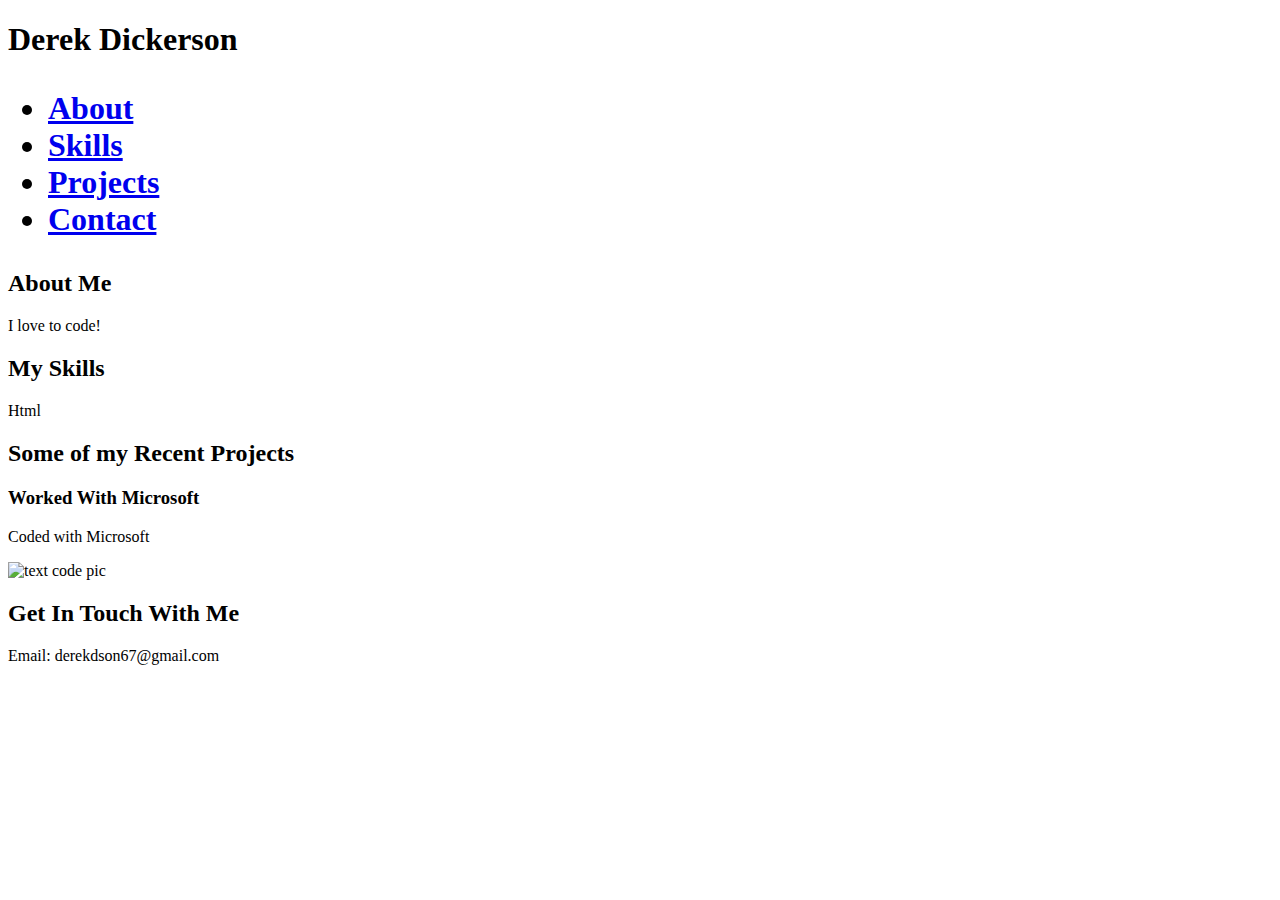
==== index.html @ af8710c7 "Portfolio progress 2" ====
<!DOCTYPE html>
<html lang="en">
  <head>
    <meta charset="UTF-8" />
    <meta http-equiv="X-UA-Compatible" content="IE=edge" />
    <meta name="viewport" content="width=device-width, initial-scale=1.0" />
    <title>Document</title>
  </head>
  <body>
    
    <nav>
        

      <h1>Derek Dickerson</h1>
      <nav>
        <h1>
        <ul class="navigation">
          <li><a href="#about" class="nav-link">About</a></li>
          <li><a href="#skills" class="nav-link">Skills</a></li>
          <li><a href="#projects" class="nav-link">Projects</a></li>
          <li><a href="#contact" class="nav-link">Contact</a></li>
        </ul>
        
  </nav>
      </ul>
    </nav>
  </body>
</html>
<section class="About Me">
    <h2>About Me</h2>
    <p>
      I love to code!
    </p>
    <p>
     
    </p>
  </section>








  <section class="skills" id="skills">
    <h2 class="skill-header">My Skills</h2>

      </div> Html 
    </div>
  </section>

  





  <section class="projects" id="projects">
    <h2 class="projects-title">Some of my Recent Projects</h2>
    <div class="projects-container">
        <h3 class="project-title">Worked With Microsoft</h3>
        <p class="project-details">
          Coded with Microsoft
          <div class="project-container project-card">
            <img
              src="https://designli.co/blog/wp-content/uploads/2022/02/chris-ried-ieic5Tq8YMk-unsplash-e1649256104852.jpg"
              alt="text code pic"
            />
        


          <section class="contact" id="contact">
            <h2>Get In Touch With Me</h2>
            <p> Email: derekdson67@gmail.com

            </p>
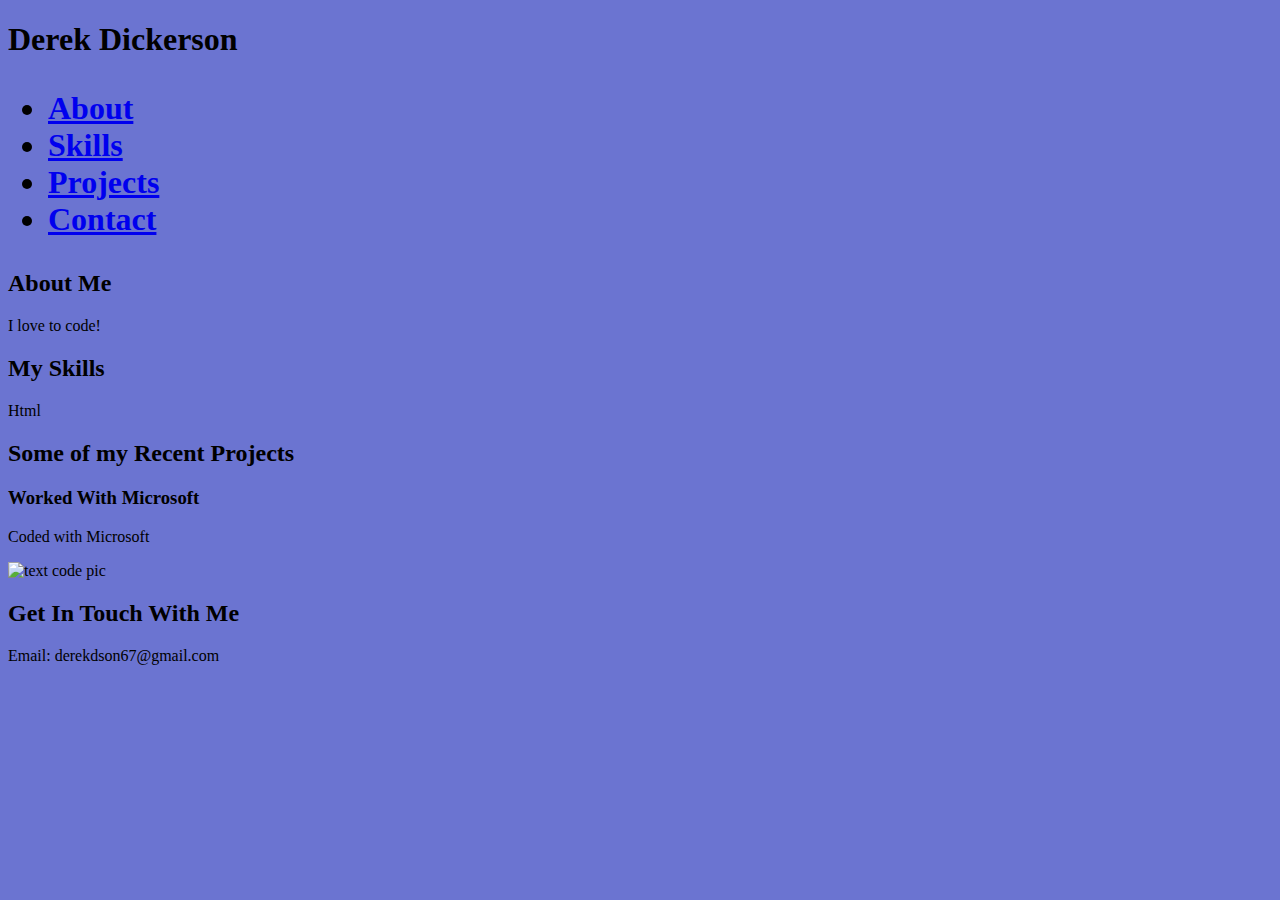
==== commit aa3f1d20: "added css" ====
--- a/index.html
+++ b/index.html
@@ -4,6 +4,7 @@
     <meta charset="UTF-8" />
     <meta http-equiv="X-UA-Compatible" content="IE=edge" />
     <meta name="viewport" content="width=device-width, initial-scale=1.0" />
+    <link rel="stylesheet" href="style.css" />
     <title>Document</title>
   </head>
   <body>
@@ -21,11 +22,7 @@
           <li><a href="#contact" class="nav-link">Contact</a></li>
         </ul>
         
-  </nav>
-      </ul>
-    </nav>
-  </body>
-</html>
+      </nav>
 <section class="About Me">
     <h2>About Me</h2>
     <p>
@@ -46,9 +43,9 @@
   <section class="skills" id="skills">
     <h2 class="skill-header">My Skills</h2>
 
-      </div> Html 
-    </div>
-  </section>
+      </div>  
+      <p> Html </p>
+      </section>
 
   
 
@@ -66,6 +63,8 @@
             <img
               src="https://designli.co/blog/wp-content/uploads/2022/02/chris-ried-ieic5Tq8YMk-unsplash-e1649256104852.jpg"
               alt="text code pic"
+              width="400px"
+              height="300px"
             />
         
 
@@ -74,4 +73,6 @@
             <h2>Get In Touch With Me</h2>
             <p> Email: derekdson67@gmail.com
 
-            </p> +            </p> 
+
+          </body> --- a/style.css
+++ b/style.css
@@ -0,0 +1,4 @@
+body {
+  background: #6b74d1; 
+}
+
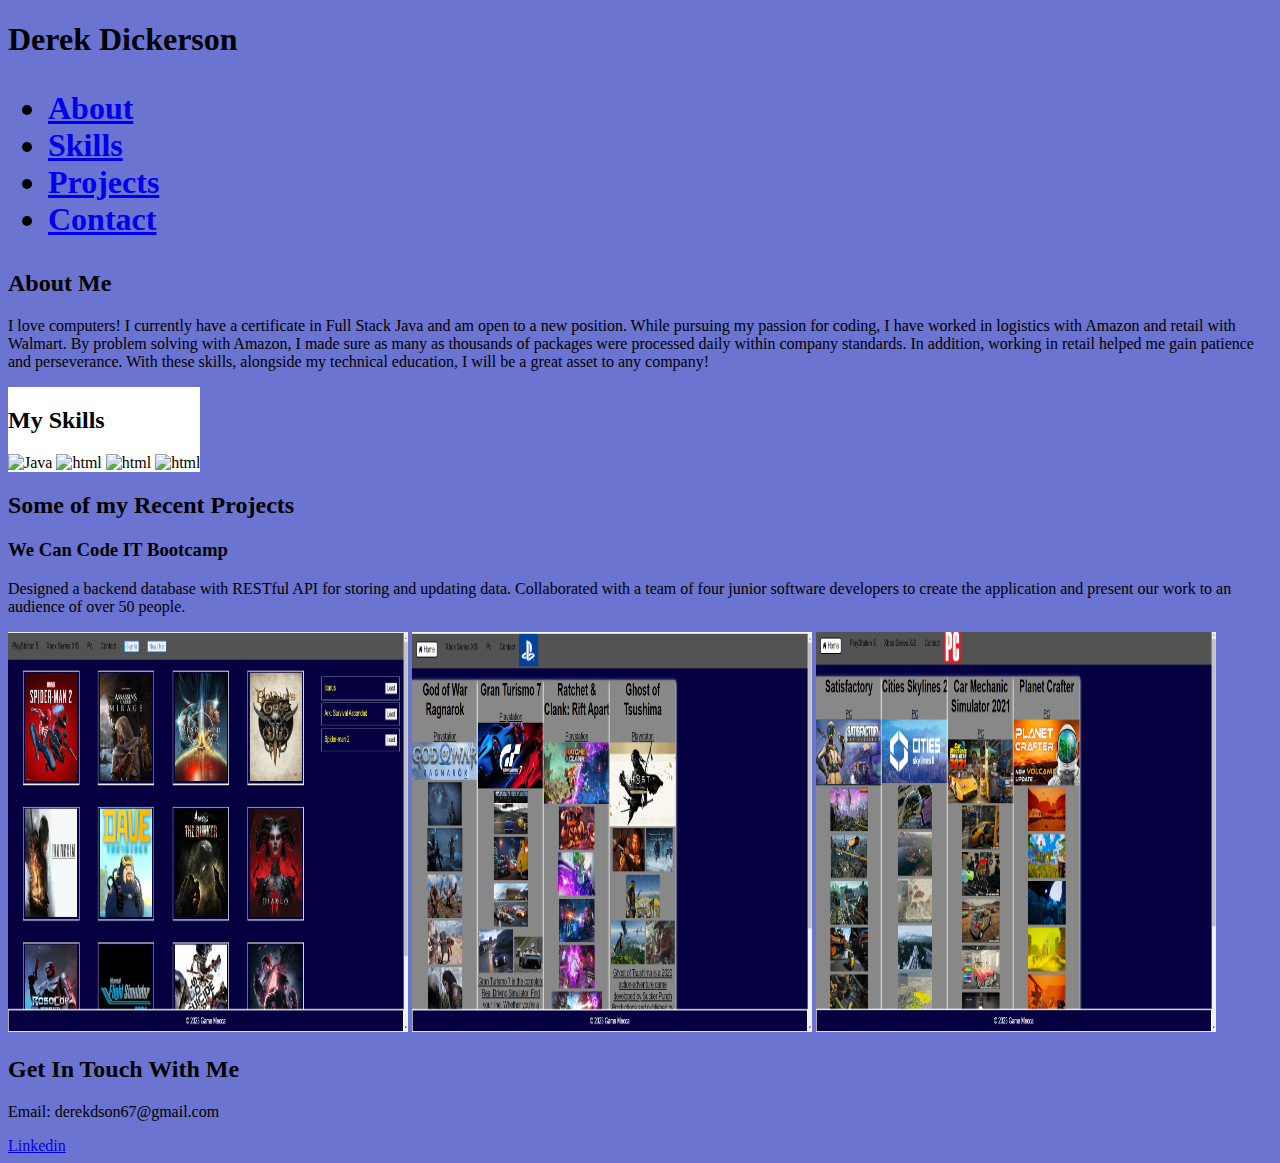
==== commit 82843d8e: "portfolio working" ====
--- a/index.html
+++ b/index.html
@@ -23,14 +23,13 @@
         </ul>
         
       </nav>
-<section class="About Me">
+<section class="about" id ="about">
     <h2>About Me</h2>
     <p>
-      I love to code!
+      I love computers! I currently have a certificate in Full Stack Java and am open to a new position. While pursuing my passion for coding, I have worked in logistics with Amazon and retail with Walmart. By problem solving with Amazon, I made sure as many as thousands of packages were processed daily within company standards. In addition, working in retail helped me gain patience and perseverance. With these skills, alongside my technical education, I will be a great asset to any company!
+
     </p>
-    <p>
-     
-    </p>
+
   </section>
 
 
@@ -42,10 +41,34 @@
 
   <section class="skills" id="skills">
     <h2 class="skill-header">My Skills</h2>
+    
 
-      </div>  
-      <p> Html </p>
-      </section>
+    <img src = "https://1000logos.net/wp-content/uploads/2020/09/Java-Logo-640x400.png" 
+    alt ="Java"
+    width="100px"
+    height ="100px" />
+     
+    <img src = "https://upload.wikimedia.org/wikipedia/commons/thumb/b/ba/Javascript_badge.svg/219px-Javascript_badge.svg.png?20160504163251" 
+    alt ="html"
+    width="100px"
+    height ="100px" />
+
+    <img src = "https://i.pinimg.com/736x/a2/7d/14/a27d14a27b5ef7d35c241d5cc9c1deb4.jpg" 
+    alt ="html"
+    width="100px"
+    height ="100px" />
+
+    <img src = "https://upload.wikimedia.org/wikipedia/commons/thumb/3/3d/CSS.3.svg/642px-CSS.3.svg.png?20160504153216" 
+    alt ="html"
+    width="80px"
+    height ="100px" />
+      
+
+
+  
+  
+  
+  </section>
 
   
 
@@ -56,23 +79,44 @@
   <section class="projects" id="projects">
     <h2 class="projects-title">Some of my Recent Projects</h2>
     <div class="projects-container">
-        <h3 class="project-title">Worked With Microsoft</h3>
+        <h3 class="project-title">We Can Code IT Bootcamp </h3>
         <p class="project-details">
-          Coded with Microsoft
+
+Designed a backend database with RESTful API for storing and updating data.
+Collaborated with a team of four junior software developers to create the application and present our work to an audience of over 50 people.
+
+      </p>  
+
+
+
+          
           <div class="project-container project-card">
-            <img
-              src="https://designli.co/blog/wp-content/uploads/2022/02/chris-ried-ieic5Tq8YMk-unsplash-e1649256104852.jpg"
+            <img src= "./pics/Project example.PNG"
               alt="text code pic"
               width="400px"
-              height="300px"
+              height="400px"
             />
         
+            <img src= "./pics/pro ext 2.PNG"
+            alt="text code pic"
+            width="400px"
+            height="400px"
+          />
+      
+          <img src= "./pics/pro ext 3.PNG"
+          alt="text code pic"
+          width="400px"
+          height="400px"
+        />
+    
 
 
           <section class="contact" id="contact">
             <h2>Get In Touch With Me</h2>
             <p> Email: derekdson67@gmail.com
+          
+            </p> 
+            <a href="https://www.linkedin.com/in/derek-dickerson56/"> Linkedin
 
-            </p> 
 
           </body> --- a/style.css
+++ b/style.css
@@ -2,3 +2,7 @@
   background: #6b74d1; 
 }
 
+.skills {
+  display: inline-block;
+  background: white;
+}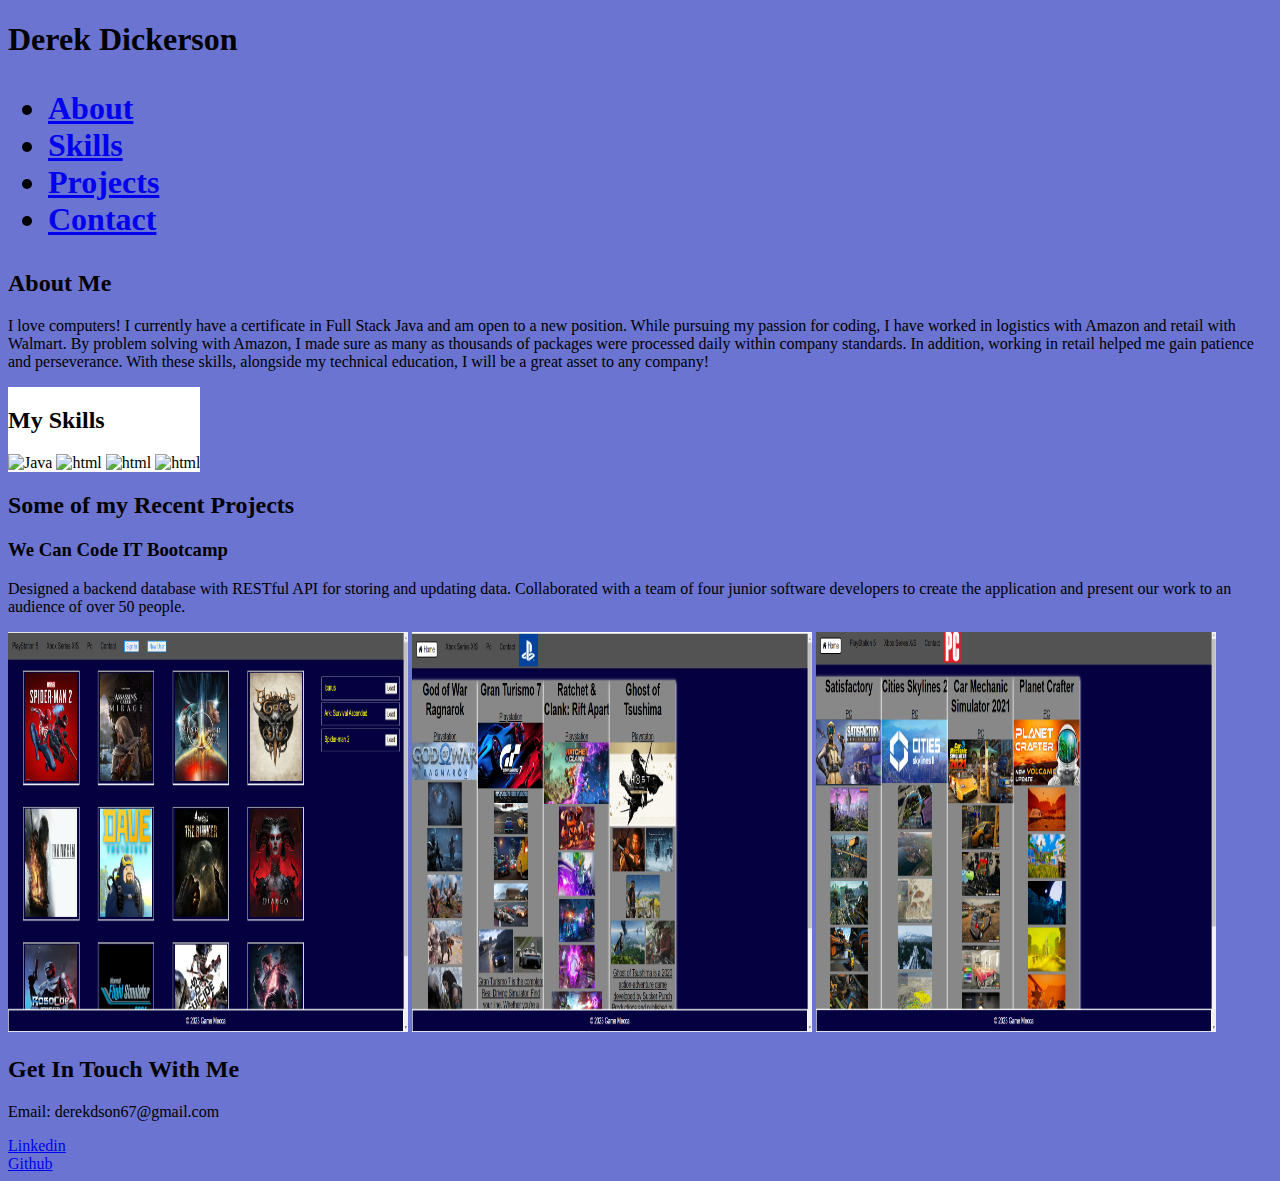
==== commit 6070b031: "working" ====
--- a/index.html
+++ b/index.html
@@ -113,10 +113,18 @@
 
           <section class="contact" id="contact">
             <h2>Get In Touch With Me</h2>
-            <p> Email: derekdson67@gmail.com
+           
           
-            </p> 
-            <a href="https://www.linkedin.com/in/derek-dickerson56/"> Linkedin
+            <p class = "info" >Email: derekdson67@gmail.com
+          
+            </p>
+             
+            <a href="https://www.linkedin.com/in/derek-dickerson56/"> Linkedin </a>
 
+            <div>
+
+            <a href="https://github.com/DerekITCoder"> Github </a>
+
+            </div>
 
           </body> 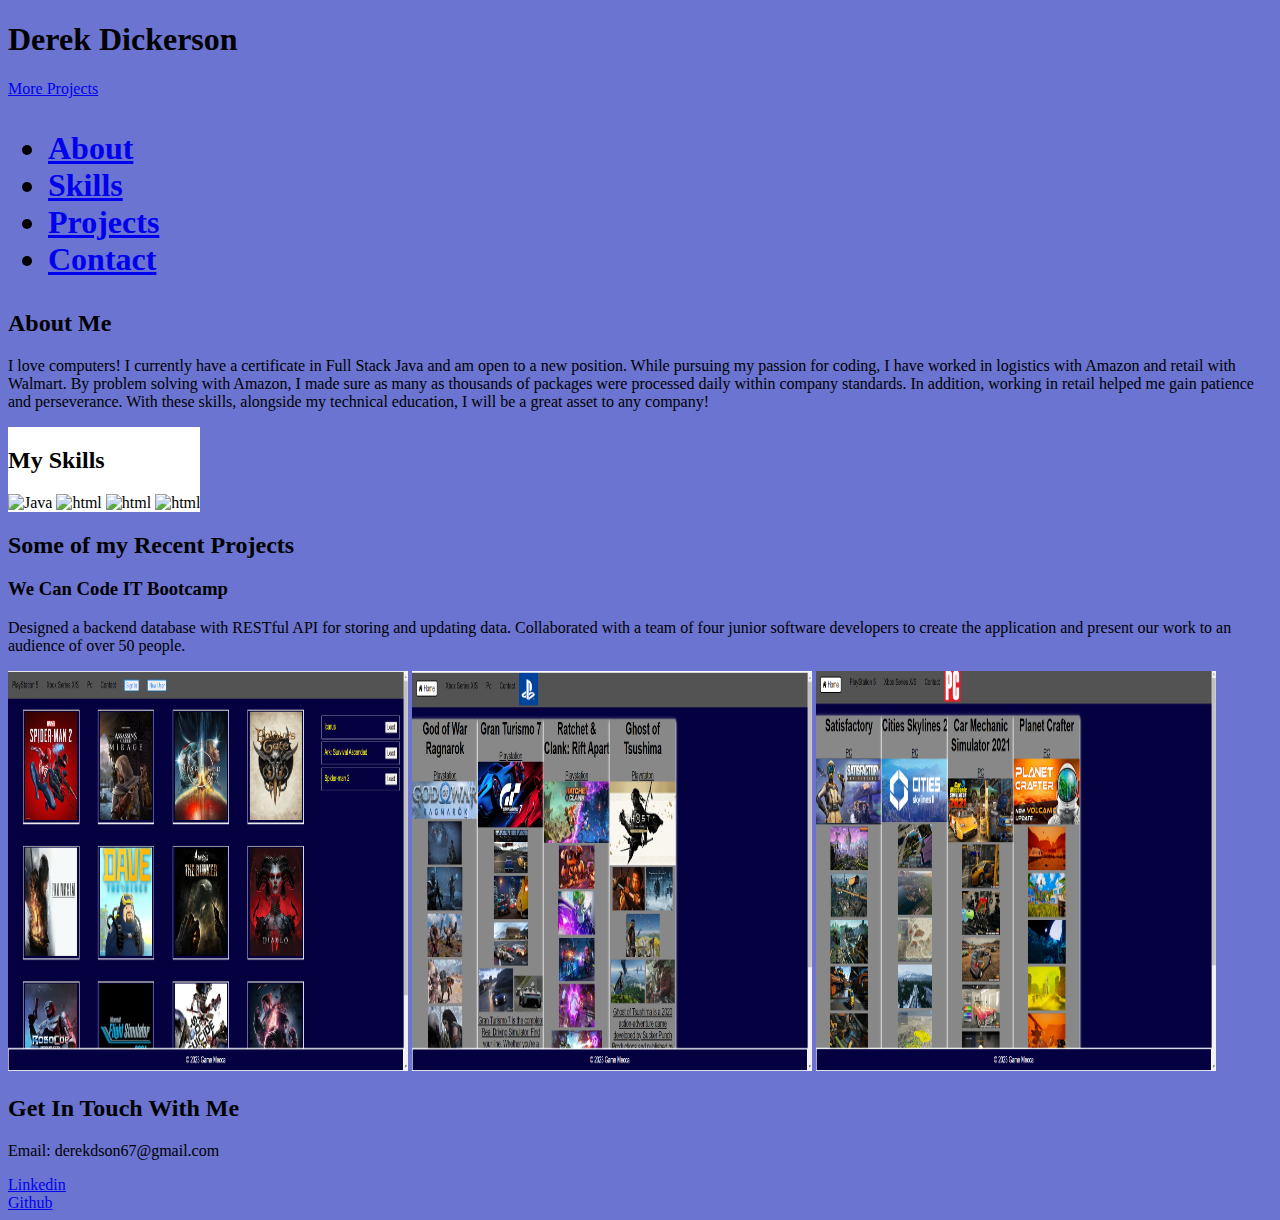
==== commit 13b957a0: "made navbar" ====
--- a/index.html
+++ b/index.html
@@ -1,32 +1,49 @@
 <!DOCTYPE html>
 <html lang="en">
-  <head>
-    <meta charset="UTF-8" />
-    <meta http-equiv="X-UA-Compatible" content="IE=edge" />
-    <meta name="viewport" content="width=device-width, initial-scale=1.0" />
-    <link rel="stylesheet" href="style.css" />
-    <title>Document</title>
-  </head>
-  <body>
+
+<head>
+  <meta charset="UTF-8" />
+  <meta http-equiv="X-UA-Compatible" content="IE=edge" />
+  <meta name="viewport" content="width=device-width, initial-scale=1.0" />
+  <link rel="stylesheet" href="style.css" />
+  <title>Document</title>
+</head>
+
+<body>
+
+
+
+
+  <h1>Derek Dickerson</h1>
+
+  <div class="topnav">
+    <a href="projects.html">More Projects</a>
+
     
-    <nav>
-        
 
-      <h1>Derek Dickerson</h1>
-      <nav>
-        <h1>
-        <ul class="navigation">
-          <li><a href="#about" class="nav-link">About</a></li>
-          <li><a href="#skills" class="nav-link">Skills</a></li>
-          <li><a href="#projects" class="nav-link">Projects</a></li>
-          <li><a href="#contact" class="nav-link">Contact</a></li>
-        </ul>
-        
-      </nav>
-<section class="about" id ="about">
+
+  </div>
+
+
+
+  <nav>
+    <h1>
+      <ul class="navigation">
+        <li><a href="#about" class="nav-link">About</a></li>
+        <li><a href="#skills" class="nav-link">Skills</a></li>
+        <li><a href="#projects" class="nav-link">Projects</a></li>
+        <li><a href="#contact" class="nav-link">Contact</a></li>
+      </ul>
+
+  </nav>
+  <section class="about" id="about">
     <h2>About Me</h2>
     <p>
-      I love computers! I currently have a certificate in Full Stack Java and am open to a new position. While pursuing my passion for coding, I have worked in logistics with Amazon and retail with Walmart. By problem solving with Amazon, I made sure as many as thousands of packages were processed daily within company standards. In addition, working in retail helped me gain patience and perseverance. With these skills, alongside my technical education, I will be a great asset to any company!
+      I love computers! I currently have a certificate in Full Stack Java and am open to a new position. While pursuing
+      my passion for coding, I have worked in logistics with Amazon and retail with Walmart. By problem solving with
+      Amazon, I made sure as many as thousands of packages were processed daily within company standards. In addition,
+      working in retail helped me gain patience and perseverance. With these skills, alongside my technical education, I
+      will be a great asset to any company!
 
     </p>
 
@@ -41,36 +58,29 @@
 
   <section class="skills" id="skills">
     <h2 class="skill-header">My Skills</h2>
-    
-
-    <img src = "https://1000logos.net/wp-content/uploads/2020/09/Java-Logo-640x400.png" 
-    alt ="Java"
-    width="100px"
-    height ="100px" />
-     
-    <img src = "https://upload.wikimedia.org/wikipedia/commons/thumb/b/ba/Javascript_badge.svg/219px-Javascript_badge.svg.png?20160504163251" 
-    alt ="html"
-    width="100px"
-    height ="100px" />
-
-    <img src = "https://i.pinimg.com/736x/a2/7d/14/a27d14a27b5ef7d35c241d5cc9c1deb4.jpg" 
-    alt ="html"
-    width="100px"
-    height ="100px" />
-
-    <img src = "https://upload.wikimedia.org/wikipedia/commons/thumb/3/3d/CSS.3.svg/642px-CSS.3.svg.png?20160504153216" 
-    alt ="html"
-    width="80px"
-    height ="100px" />
-      
 
 
-  
-  
-  
+    <img src="https://1000logos.net/wp-content/uploads/2020/09/Java-Logo-640x400.png" alt="Java" width="100px"
+      height="100px" />
+
+    <img
+      src="https://upload.wikimedia.org/wikipedia/commons/thumb/b/ba/Javascript_badge.svg/219px-Javascript_badge.svg.png?20160504163251"
+      alt="html" width="100px" height="100px" />
+
+    <img src="https://i.pinimg.com/736x/a2/7d/14/a27d14a27b5ef7d35c241d5cc9c1deb4.jpg" alt="html" width="100px"
+      height="100px" />
+
+    <img src="https://upload.wikimedia.org/wikipedia/commons/thumb/3/3d/CSS.3.svg/642px-CSS.3.svg.png?20160504153216"
+      alt="html" width="80px" height="100px" />
+
+
+
+
+
+
   </section>
 
-  
+
 
 
 
@@ -79,52 +89,44 @@
   <section class="projects" id="projects">
     <h2 class="projects-title">Some of my Recent Projects</h2>
     <div class="projects-container">
-        <h3 class="project-title">We Can Code IT Bootcamp </h3>
-        <p class="project-details">
+      <h3 class="project-title">We Can Code IT Bootcamp </h3>
+      <p class="project-details">
 
-Designed a backend database with RESTful API for storing and updating data.
-Collaborated with a team of four junior software developers to create the application and present our work to an audience of over 50 people.
+        Designed a backend database with RESTful API for storing and updating data.
+        Collaborated with a team of four junior software developers to create the application and present our work to an
+        audience of over 50 people.
 
-      </p>  
+      </p>
 
 
 
-          
-          <div class="project-container project-card">
-            <img src= "./pics/Project example.PNG"
-              alt="text code pic"
-              width="400px"
-              height="400px"
-            />
-        
-            <img src= "./pics/pro ext 2.PNG"
-            alt="text code pic"
-            width="400px"
-            height="400px"
-          />
-      
-          <img src= "./pics/pro ext 3.PNG"
-          alt="text code pic"
-          width="400px"
-          height="400px"
-        />
-    
+
+      <div class="project-container project-card">
+        <img src="./pics/Project example.PNG" alt="text code pic" width="400px" height="400px" />
+
+        <img src="./pics/pro ext 2.PNG" alt="text code pic" width="400px" height="400px" />
+
+        <img src="./pics/pro ext 3.PNG" alt="text code pic" width="400px" height="400px" />
 
 
-          <section class="contact" id="contact">
-            <h2>Get In Touch With Me</h2>
-           
-          
-            <p class = "info" >Email: derekdson67@gmail.com
-          
-            </p>
-             
-            <a href="https://www.linkedin.com/in/derek-dickerson56/"> Linkedin </a>
 
-            <div>
+        <section class="contact" id="contact">
+          <h2>Get In Touch With Me</h2>
+
+
+          <p class="info">Email: derekdson67@gmail.com
+
+          </p>
+
+          <a href="https://www.linkedin.com/in/derek-dickerson56/"> Linkedin </a>
+
+          <div>
 
             <a href="https://github.com/DerekITCoder"> Github </a>
 
-            </div>
+          </div>
 
-          </body> +</body>
+
+
+</html>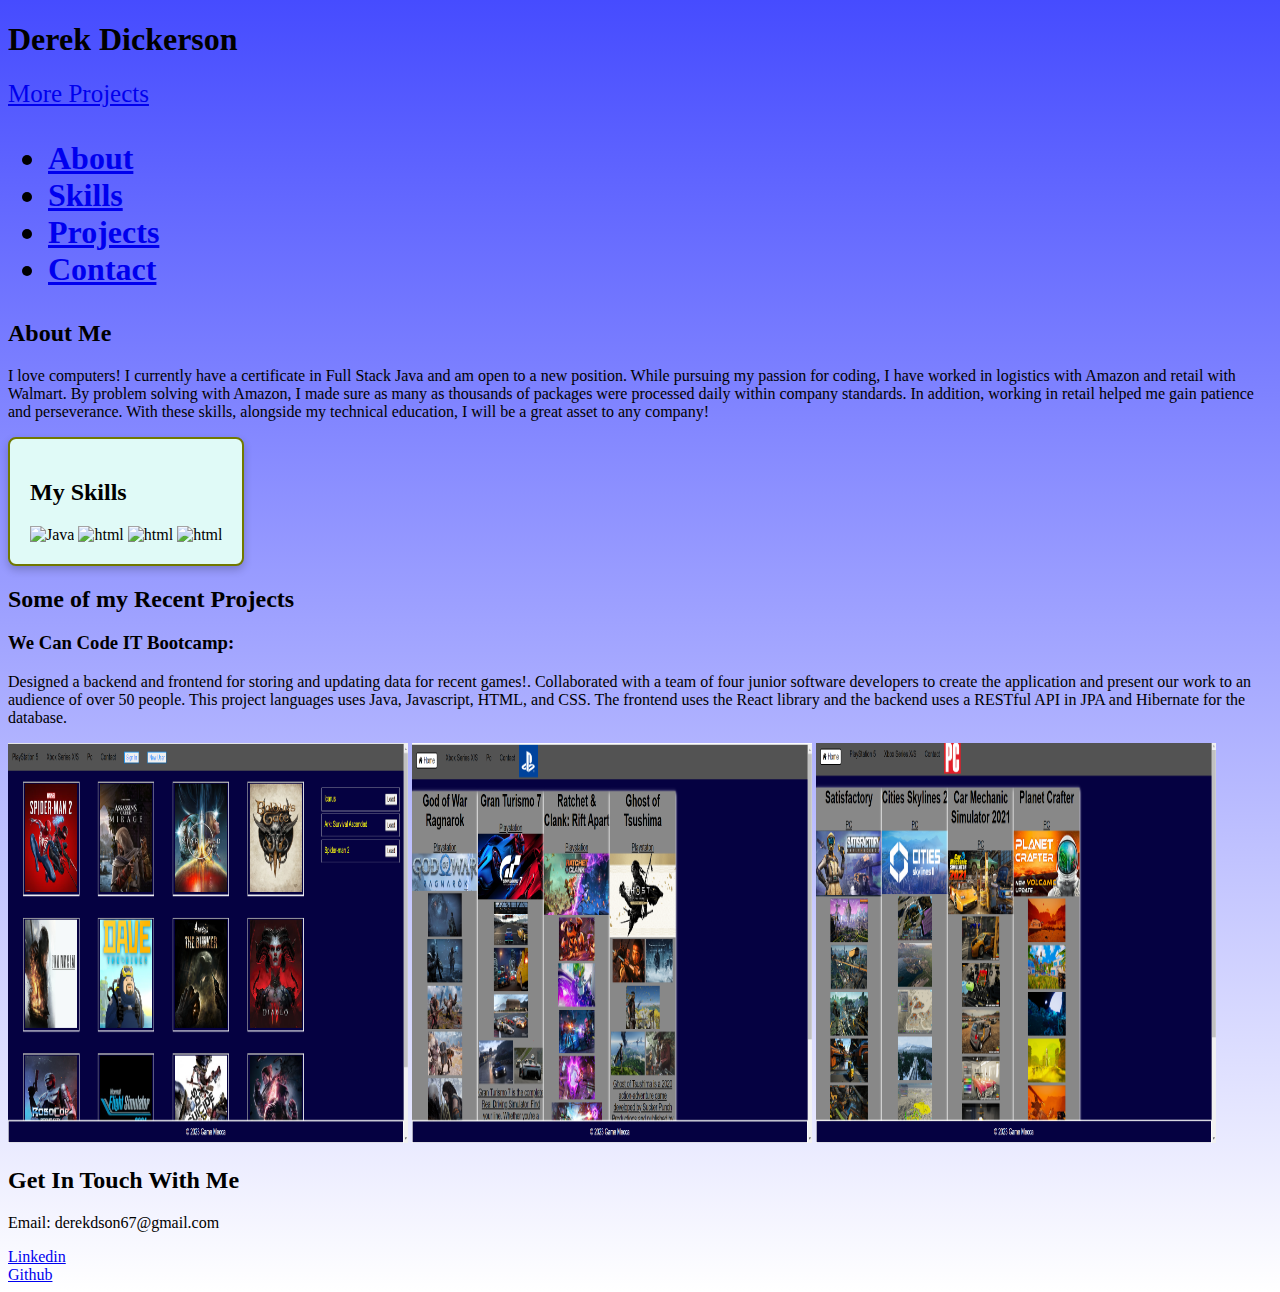
==== commit efc13bd5: "added pics" ====
--- a/index.html
+++ b/index.html
@@ -89,12 +89,11 @@
   <section class="projects" id="projects">
     <h2 class="projects-title">Some of my Recent Projects</h2>
     <div class="projects-container">
-      <h3 class="project-title">We Can Code IT Bootcamp </h3>
+      <h3 class="project-title">We Can Code IT Bootcamp:  </h3>
       <p class="project-details">
 
-        Designed a backend database with RESTful API for storing and updating data.
-        Collaborated with a team of four junior software developers to create the application and present our work to an
-        audience of over 50 people.
+        Designed a backend and frontend for storing and updating data for recent games!. Collaborated with a team of four junior software developers to create the application and present our work to an
+        audience of over 50 people. This project languages uses Java, Javascript, HTML, and CSS. The frontend uses the React library and the backend uses a RESTful API in JPA and Hibernate for the database.
 
       </p>
 
--- a/style.css
+++ b/style.css
@@ -1,8 +1,35 @@
 body {
-  background: #6b74d1; 
+  background-image:linear-gradient(rgba(0, 8, 255, 0.724),white) 
 }
 
 .skills {
   display: inline-block;
   background: white;
+
+}
+
+
+#skills {
+  padding: 20px;              /* Space inside the box */
+  background-color: #e0faf7;  /* Light background color */
+  border: 2px solid #717900;  /* Border around the box */
+  border-radius: 8px;         /* Rounded corners */
+  width: fit-content;         /* Box width based on content */
+  box-shadow: 0 4px 8px rgba(0, 0, 0, 0.2); /* Optional shadow */
+
+}
+
+
+
+.project-card {
+  display: inline-block;
+ 
+}
+
+
+
+.topnav a {
+  font-size: 25px; /* Adjust the size as needed */
+
+ /* Optional: removes underline */
 }